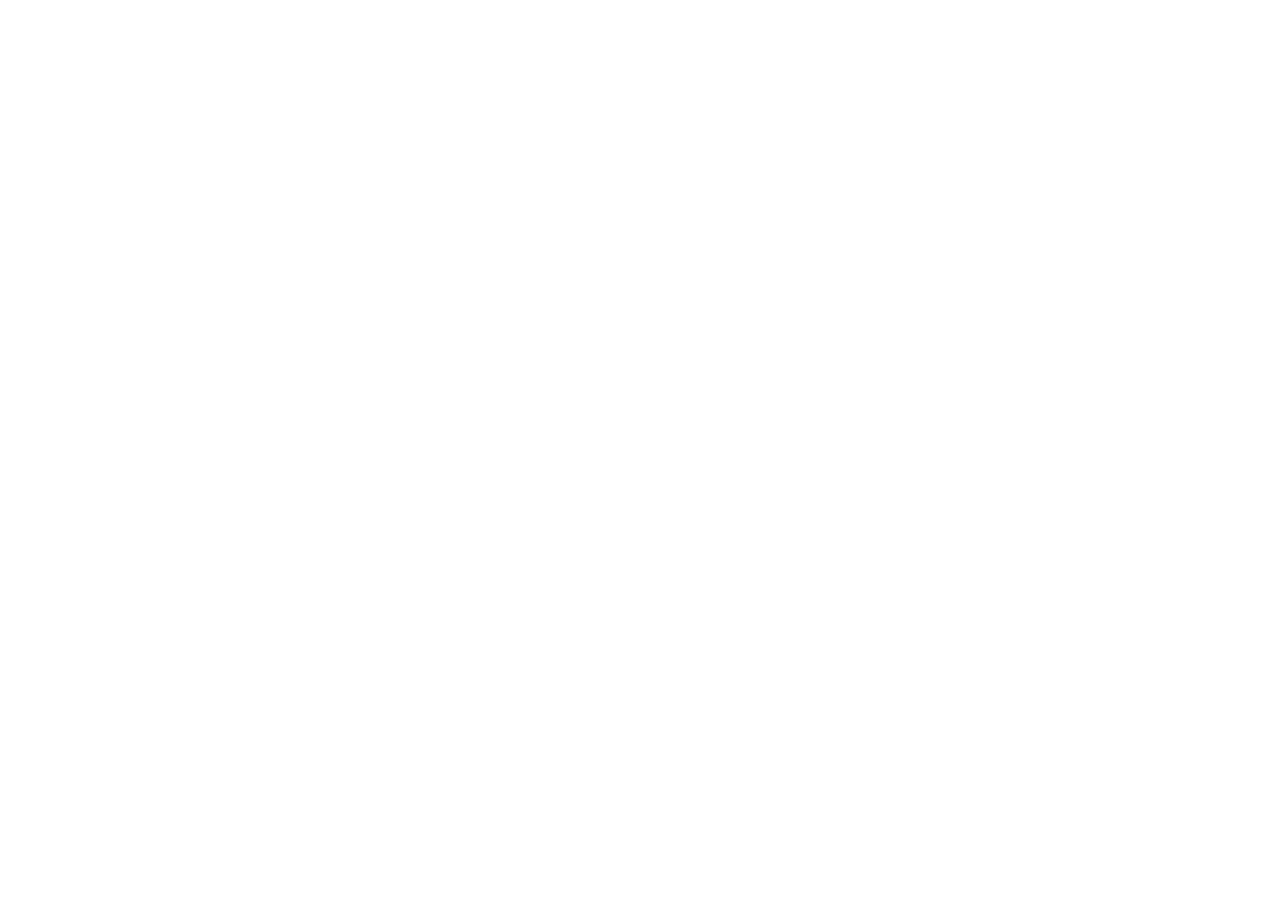
==== index.html @ df0cf24e "Initial Version" ====
<!doctype html>
<html class="no-js" lang="">
    <head>
        <meta charset="utf-8">
        <meta http-equiv="x-ua-compatible" content="ie=edge">
        <title></title>
        <meta name="description" content="">
        <meta name="viewport" content="width=device-width, initial-scale=1">

        <link rel="manifest" href="site.webmanifest">
        <link rel="apple-touch-icon" href="icon.png">
        <!-- Place favicon.ico in the root directory -->

        <!--Import Google Icon Font-->
        <link href="https://fonts.googleapis.com/icon?family=Material+Icons" rel="stylesheet">
        <!--Import materialize.css-->
        <link type="text/css" rel="stylesheet" href="css/materialize.min.css"  media="screen,projection"/>
        <link rel="stylesheet" href="css/normalize.css">
        <link rel="stylesheet" href="css/main.css">
    </head>
    <body>
        <!--[if lte IE 9]>
            <p class="browserupgrade">You are using an <strong>outdated</strong> browser. Please <a href="https://browsehappy.com/">upgrade your browser</a> to improve your experience and security.</p>
        <![endif]-->








        <!-- Add your site or application content here -->
        <div class="cars-container">


        </div>









        <script src="https://www.gstatic.com/firebasejs/4.5.0/firebase.js"></script>
        <script src="js/vendor/modernizr-3.5.0.min.js"></script>
        <script src="https://code.jquery.com/jquery-3.2.1.min.js" integrity="sha256-hwg4gsxgFZhOsEEamdOYGBf13FyQuiTwlAQgxVSNgt4=" crossorigin="anonymous"></script>
        <script>window.jQuery || document.write('<script src="js/vendor/jquery-3.2.1.min.js"><\/script>')</script>
        <script type="text/javascript" src="https://code.jquery.com/jquery-3.2.1.min.js"></script>
        <script type="text/javascript" src="js/materialize.min.js"></script>
        <script src="js/plugins.js"></script>
        <script src="js/main.js"></script>

        <!-- Google Analytics: change UA-XXXXX-Y to be your site's ID. -->
        <script>
            window.ga=function(){ga.q.push(arguments)};ga.q=[];ga.l=+new Date;
            ga('create','UA-XXXXX-Y','auto');ga('send','pageview')
        </script>
        <script src="https://www.google-analytics.com/analytics.js" async defer></script>
    </body>
</html>
---- css/main.css ----
/*! HTML5 Boilerplate v6.0.1 | MIT License | https://html5boilerplate.com/ */

/*
 * What follows is the result of much research on cross-browser styling.
 * Credit left inline and big thanks to Nicolas Gallagher, Jonathan Neal,
 * Kroc Camen, and the H5BP dev community and team.
 */

/* ==========================================================================
   Base styles: opinionated defaults
   ========================================================================== */

html {
    color: #222;
    font-size: 1em;
    line-height: 1.4;
}

/*
 * Remove text-shadow in selection highlight:
 * https://twitter.com/miketaylr/status/12228805301
 *
 * Vendor-prefixed and regular ::selection selectors cannot be combined:
 * https://stackoverflow.com/a/16982510/7133471
 *
 * Customize the background color to match your design.
 */

::-moz-selection {
    background: #b3d4fc;
    text-shadow: none;
}

::selection {
    background: #b3d4fc;
    text-shadow: none;
}

/*
 * A better looking default horizontal rule
 */

hr {
    display: block;
    height: 1px;
    border: 0;
    border-top: 1px solid #ccc;
    margin: 1em 0;
    padding: 0;
}

/*
 * Remove the gap between audio, canvas, iframes,
 * images, videos and the bottom of their containers:
 * https://github.com/h5bp/html5-boilerplate/issues/440
 */

audio,
canvas,
iframe,
img,
svg,
video {
    vertical-align: middle;
}

/*
 * Remove default fieldset styles.
 */

fieldset {
    border: 0;
    margin: 0;
    padding: 0;
}

/*
 * Allow only vertical resizing of textareas.
 */

textarea {
    resize: vertical;
}

/* ==========================================================================
   Browser Upgrade Prompt
   ========================================================================== */

.browserupgrade {
    margin: 0.2em 0;
    background: #ccc;
    color: #000;
    padding: 0.2em 0;
}

/* ==========================================================================
   Author's custom styles
   ========================================================================== */

















/* ==========================================================================
   Helper classes
   ========================================================================== */

/*
 * Hide visually and from screen readers
 */

.hidden {
    display: none !important;
}

/*
 * Hide only visually, but have it available for screen readers:
 * https://snook.ca/archives/html_and_css/hiding-content-for-accessibility
 *
 * 1. For long content, line feeds are not interpreted as spaces and small width
 *    causes content to wrap 1 word per line:
 *    https://medium.com/@jessebeach/beware-smushed-off-screen-accessible-text-5952a4c2cbfe
 */

.visuallyhidden {
    border: 0;
    clip: rect(0 0 0 0);
    -webkit-clip-path: inset(50%);
    clip-path: inset(50%);
    height: 1px;
    margin: -1px;
    overflow: hidden;
    padding: 0;
    position: absolute;
    width: 1px;
    white-space: nowrap; /* 1 */
}

/*
 * Extends the .visuallyhidden class to allow the element
 * to be focusable when navigated to via the keyboard:
 * https://www.drupal.org/node/897638
 */

.visuallyhidden.focusable:active,
.visuallyhidden.focusable:focus {
    clip: auto;
    -webkit-clip-path: none;
    clip-path: none;
    height: auto;
    margin: 0;
    overflow: visible;
    position: static;
    width: auto;
    white-space: inherit;
}

/*
 * Hide visually and from screen readers, but maintain layout
 */

.invisible {
    visibility: hidden;
}

/*
 * Clearfix: contain floats
 *
 * For modern browsers
 * 1. The space content is one way to avoid an Opera bug when the
 *    `contenteditable` attribute is included anywhere else in the document.
 *    Otherwise it causes space to appear at the top and bottom of elements
 *    that receive the `clearfix` class.
 * 2. The use of `table` rather than `block` is only necessary if using
 *    `:before` to contain the top-margins of child elements.
 */

.clearfix:before,
.clearfix:after {
    content: " "; /* 1 */
    display: table; /* 2 */
}

.clearfix:after {
    clear: both;
}

/* ==========================================================================
   EXAMPLE Media Queries for Responsive Design.
   These examples override the primary ('mobile first') styles.
   Modify as content requires.
   ========================================================================== */

@media only screen and (min-width: 35em) {
    /* Style adjustments for viewports that meet the condition */
}

@media print,
       (-webkit-min-device-pixel-ratio: 1.25),
       (min-resolution: 1.25dppx),
       (min-resolution: 120dpi) {
    /* Style adjustments for high resolution devices */
}

/* ==========================================================================
   Print styles.
   Inlined to avoid the additional HTTP request:
   http://www.phpied.com/delay-loading-your-print-css/
   ========================================================================== */

@media print {
    *,
    *:before,
    *:after {
        background: transparent !important;
        color: #000 !important; /* Black prints faster:
                                   http://www.sanbeiji.com/archives/953 */
        box-shadow: none !important;
        text-shadow: none !important;
    }

    a,
    a:visited {
        text-decoration: underline;
    }

    a[href]:after {
        content: " (" attr(href) ")";
    }

    abbr[title]:after {
        content: " (" attr(title) ")";
    }

    /*
     * Don't show links that are fragment identifiers,
     * or use the `javascript:` pseudo protocol
     */

    a[href^="#"]:after,
    a[href^="javascript:"]:after {
        content: "";
    }

    pre {
        white-space: pre-wrap !important;
    }
    pre,
    blockquote {
        border: 1px solid #999;
        page-break-inside: avoid;
    }

    /*
     * Printing Tables:
     * http://css-discuss.incutio.com/wiki/Printing_Tables
     */

    thead {
        display: table-header-group;
    }

    tr,
    img {
        page-break-inside: avoid;
    }

    p,
    h2,
    h3 {
        orphans: 3;
        widows: 3;
    }

    h2,
    h3 {
        page-break-after: avoid;
    }
}
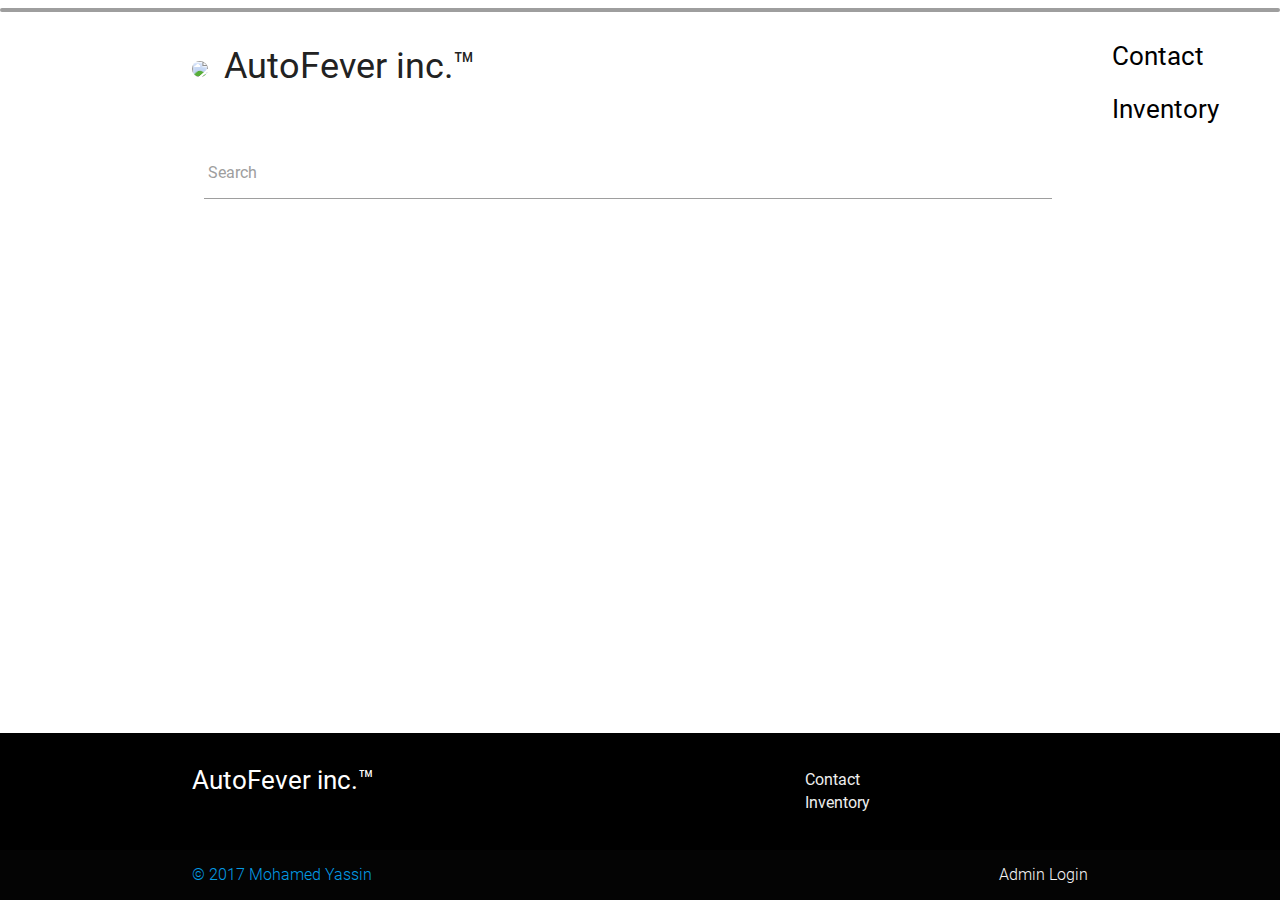
==== commit ef0484d9: "V1" ====
--- a/index.html
+++ b/index.html
@@ -18,10 +18,64 @@
         <link rel="stylesheet" href="css/normalize.css">
         <link rel="stylesheet" href="css/main.css">
     </head>
-    <body>
+    <main>
+        <body>
         <!--[if lte IE 9]>
-            <p class="browserupgrade">You are using an <strong>outdated</strong> browser. Please <a href="https://browsehappy.com/">upgrade your browser</a> to improve your experience and security.</p>
+        <p class="browserupgrade">You are using an <strong>outdated</strong> browser. Please <a href="https://browsehappy.com/">upgrade your browser</a> to improve your experience and security.</p>
         <![endif]-->
+
+        <div class="progress grey">
+            <div class="indeterminate grey lighten-3"></div>
+        </div>
+
+        <div class="container full-container">
+
+            <div class="row navbarMobile">
+                <div class="hide-on-med-and-up">
+                    <div class="col l5 s12">
+                        <h5><img class="responsive-img circle navbar" src="http://via.placeholder.com/75x75">AutoFever inc.™</h5>
+                    </div>
+                </div>
+                <div class="hide-on-med-and-down show-on-medium-and-up">
+                    <div class="col l6 s12">
+                        <h4><img class="responsive-img circle navbar" src="http://via.placeholder.com/75x75">AutoFever inc.™</h4>
+                    </div>
+                </div>
+
+
+                <div class="col push-l6 m6 s6">
+                    <div class="hide-on-large-only">
+                        <h5 class="left-align" onclick="scrollToCars()"><a href="!#" class="black-text">Inventory</a> </h5>
+                    </div>
+                </div>
+
+                <div class="col push-l6 push-s2 push-m4 m6 s6">
+                    <h5 class="contact-button" ><a href="!#" class="black-text">Contact</a></h5>
+                </div>
+                <div class="hide-on-med-and-down">
+                    <div class="col push-l6 m6 s6">
+                        <h5 onclick="scrollToCars()"><a href="!#" class="black-text">Inventory</a> </h5>
+                    </div>
+                </div>
+
+
+            </div>
+            <div class="row search">
+                <div class="col s12">
+                    <div class="input-field col s12">
+                        <input id="search" type="search" >
+                        <label for="search">Search</label>
+                    </div>
+                </div>
+            </div>
+
+
+            <div class="cars-container">
+
+
+
+
+            </div>
 
 
 
@@ -30,11 +84,40 @@
 
 
 
-        <!-- Add your site or application content here -->
-        <div class="cars-container">
+            <div class="car-modal">
+                <div id="modal1" class="modal modal-fixed-footer">
+                    <div class="modal-content">
+                            <div class="modal-text">
+                                <h5>2017 Ford Focus</h5>
+                                <p class="flow-text">
+                                    Doors: doors <br>
+                                    VIN: vin<br>
+                                    Color: color<br>
+                                    Mileage: mileage<br>
+                                    Transmission: trans<br>
+                                    Features: features
+                                </p>
+
+                            </div>
+                        <div class="carousel carousel-slider car-images" data-indicators="true">
+                                <div class="carousel-fixed-item center white-text" >
+                                    Click or Swipe to see the next images
+                                </div>
+
+                                <a class="carousel-item" href="#one!"><img src="http://via.placeholder.com/200x200"></a>
+                                <a class="carousel-item" href="#two!"><img src="http://via.placeholder.com/1000x1000"></a>
+                                <a class="carousel-item" href="#three!"><img src="http://via.placeholder.com/1000x1000"></a>
+                                <a class="carousel-item" href="#four!"><img src="http://via.placeholder.com/1000x1000"></a>
+                            </div>
 
 
-        </div>
+                    </div>
+                    <div class="modal-footer">
+                        <a href="#!" class="modal-action modal-close waves-effect waves-green btn-flat left-align ">GO BACK</a>
+                        <a href="#!" class="modal-action modal-close waves-effect waves-green btn-flat ">CALL</a>
+                    </div>
+                </div>
+            </div>
 
 
 
@@ -42,8 +125,7 @@
 
 
 
-
-
+        </div>
         <script src="https://www.gstatic.com/firebasejs/4.5.0/firebase.js"></script>
         <script src="js/vendor/modernizr-3.5.0.min.js"></script>
         <script src="https://code.jquery.com/jquery-3.2.1.min.js" integrity="sha256-hwg4gsxgFZhOsEEamdOYGBf13FyQuiTwlAQgxVSNgt4=" crossorigin="anonymous"></script>
@@ -59,5 +141,37 @@
             ga('create','UA-XXXXX-Y','auto');ga('send','pageview')
         </script>
         <script src="https://www.google-analytics.com/analytics.js" async defer></script>
-    </body>
+
+
+        </body>
+
+
+    </main>
+    <footer class="page-footer black">
+        <div class="container">
+            <div class="row">
+                <div class="col l6 s12">
+                    <h5 class="white-text">AutoFever inc.™</h5>
+                    <p class="grey-text text-lighten-4">
+
+                        <!--Some footer contents not written yet-->
+
+                    </p>
+                </div>
+                <div class="col l4 offset-l2 s12">
+                    <ul>
+                        <li><a class="grey-text text-lighten-3" href="#!">Contact</a></li>
+                        <li><a class="grey-text text-lighten-3" href="#!">Inventory</a></li>
+                    </ul>
+                </div>
+            </div>
+        </div>
+        <div class="footer-copyright">
+            <div class="container">
+                <a href="http://www.mayassin.com"> © 2017 Mohamed Yassin</a>
+                <a class="grey-text text-lighten-4 right" href="login.html">Admin Login</a>
+            </div>
+        </div>
+    </footer>
+
 </html>
--- a/css/main.css
+++ b/css/main.css
@@ -289,3 +289,67 @@
         page-break-after: avoid;
     }
 }
+
+.full-container{
+}
+.navbar {
+    margin-right: 16px;
+}
+html,body
+{
+    overflow-x: hidden;
+}
+body {
+    display: flex;
+    min-height: 100vh;
+    flex-direction: column;
+}
+
+main {
+    flex: 1 0 auto;
+    margin-bottom: 16px;
+}
+.car-box {
+    width: 100%;
+    margin: 0px;
+}
+.card-panel{
+    padding: 0px;
+    margin-bottom: 0px;
+    width: 100%;
+}
+.card-image {
+    padding: 16px;
+    height:100px;
+}
+.car-box .row {
+    margin-bottom: 0px;
+    margin-top: 0px;
+}
+p.bold{
+    font-weight: 500;
+}
+.search {
+    margin-bottom: 0px;
+    width: 100%;
+}
+.navbarMobile {
+    margin-bottom: 0px;
+}
+.modal .modal-content {
+    padding: 0px;
+}
+.modal .modal-text {
+    padding: 16px;
+}
+.modal.modal-fixed-footer {
+    height: 92% !important;
+    top: 5% !important;
+}
+.modal {
+    width: 85% !important;
+    max-height: 92% !important;
+    top: 5% !important;
+}
+.carousel-slider {
+}
